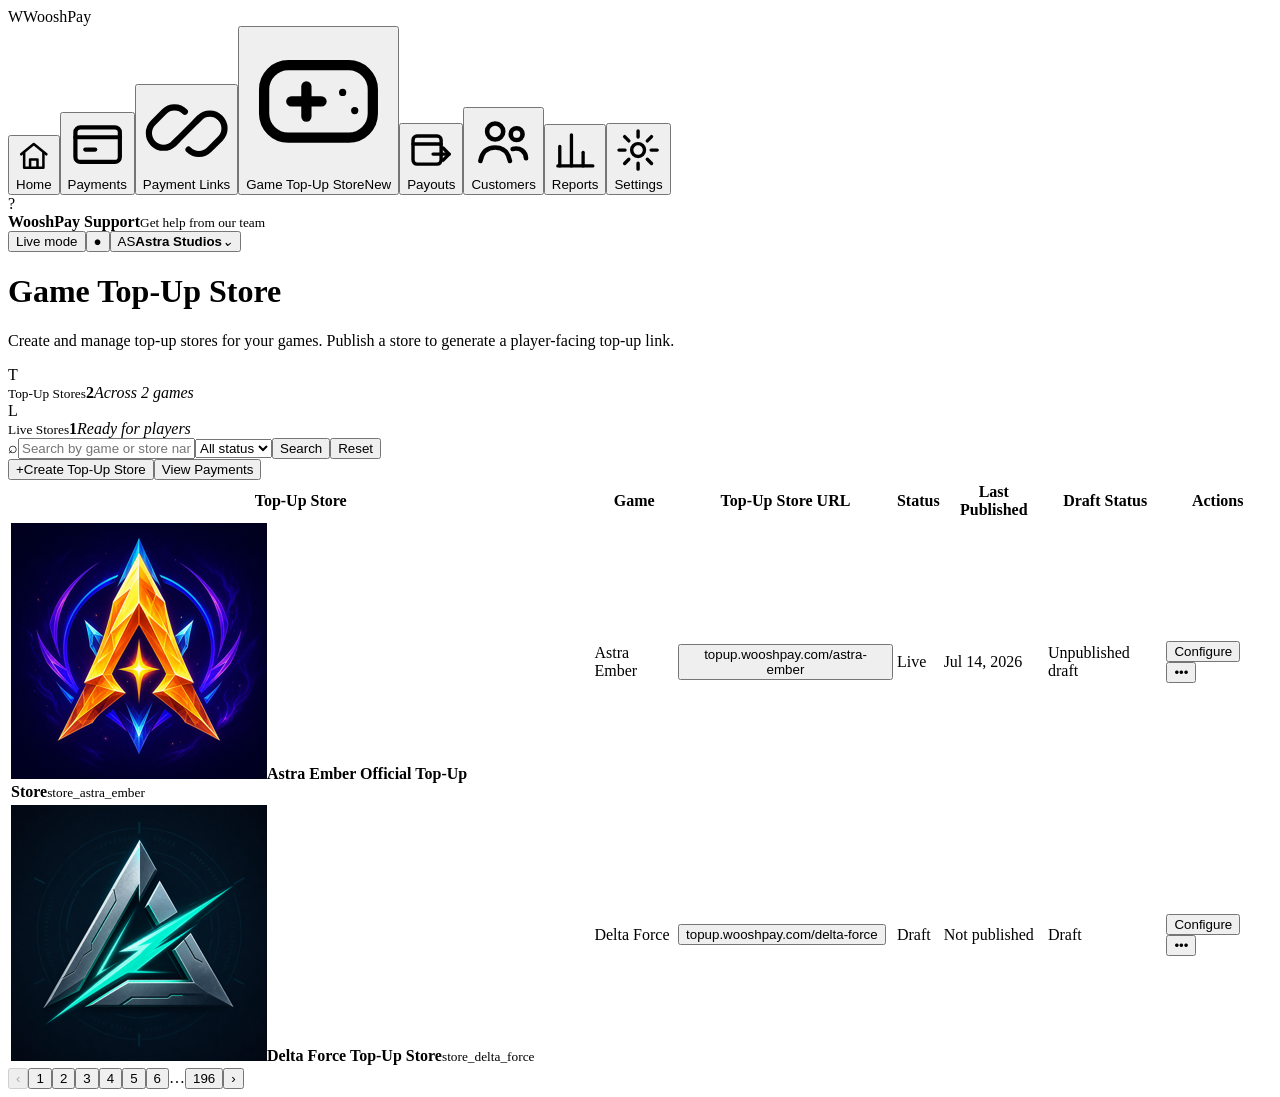
==== index.html @ 59bcbf2e "Publish WooshPay Game Top-Up Store" ====
<!DOCTYPE html><html lang="en"><head><meta charSet="utf-8"/><meta name="viewport" content="width=device-width, initial-scale=1"/><link rel="preload" as="image" href="/astra-ember-logo.png"/><link rel="preload" as="image" href="/delta-force-logo.png"/><link rel="stylesheet" href="/_next/static/css/02666be1a09f652a.css" data-precedence="next"/><link rel="preload" as="script" fetchPriority="low" href="/_next/static/chunks/webpack-6388112b431cc3e0.js"/><script src="/_next/static/chunks/819b6fd6-eb4f6d836a4f5681.js" async=""></script><script src="/_next/static/chunks/770-b9dc3ac9ff14529d.js" async=""></script><script src="/_next/static/chunks/main-app-441f37fd0beee522.js" async=""></script><script src="/_next/static/chunks/59-850a36cf011dee11.js" async=""></script><script src="/_next/static/chunks/app/page-4cfca1ee2fa91390.js" async=""></script><title>WooshPay Game Top-Up Store</title><meta name="description" content="Create and operate an official game top-up store powered by WooshPay."/><meta property="og:title" content="WooshPay Game Top-Up Store"/><meta property="og:description" content="Create and operate an official game top-up store powered by WooshPay."/><meta property="og:image" content="https://nuanguanguan-pixel.github.io/og.png"/><meta property="og:image:width" content="1659"/><meta property="og:image:height" content="948"/><meta property="og:image:alt" content="WooshPay Game Top-Up Store"/><meta property="og:type" content="website"/><meta name="twitter:card" content="summary_large_image"/><meta name="twitter:title" content="WooshPay Game Top-Up Store"/><meta name="twitter:description" content="Create and operate an official game top-up store powered by WooshPay."/><meta name="twitter:image" content="https://nuanguanguan-pixel.github.io/og.png"/><link rel="shortcut icon" href="/favicon.svg"/><link rel="icon" href="/favicon.svg"/><script src="/_next/static/chunks/polyfills-42372ed130431b0a.js" noModule=""></script></head><body><div hidden=""><!--$--><!--/$--></div><div class="dashboard-shell"><aside class="sidebar"><div class="sidebar-brand"><div class="brand "><span class="brand-mark">W</span><span>WooshPay</span></div></div><nav><button class=""><svg class="nav-icon" viewBox="0 0 24 24" aria-hidden="true" fill="none" stroke="currentColor" stroke-width="1.7" stroke-linecap="round" stroke-linejoin="round"><path d="M3.5 11 12 4l8.5 7"></path><path d="M5.5 10v10h13V10"></path><path d="M9.5 20v-5.5h5V20"></path></svg>Home</button><button class=""><svg class="nav-icon" viewBox="0 0 24 24" aria-hidden="true" fill="none" stroke="currentColor" stroke-width="1.7" stroke-linecap="round" stroke-linejoin="round"><rect x="3" y="5" width="18" height="14" rx="2"></rect><path d="M3 9h18"></path><path d="M7 14h4"></path></svg>Payments</button><button class=""><svg class="nav-icon" viewBox="0 0 24 24" aria-hidden="true" fill="none" stroke="currentColor" stroke-width="1.7" stroke-linecap="round" stroke-linejoin="round"><path d="m9.5 14.5-1 1a4 4 0 0 1-5.7-5.7l3-3a4 4 0 0 1 5.7 0"></path><path d="m14.5 9.5 1-1a4 4 0 0 1 5.7 5.7l-3 3a4 4 0 0 1-5.7 0"></path><path d="m8.5 15.5 7-7"></path></svg>Payment Links</button><button class="active"><svg class="nav-icon" viewBox="0 0 24 24" aria-hidden="true" fill="none" stroke="currentColor" stroke-width="1.7" stroke-linecap="round" stroke-linejoin="round"><rect x="3" y="6" width="18" height="12" rx="4"></rect><path d="M7.5 12h5"></path><path d="M10 9.5v5"></path><circle cx="16" cy="10.5" r=".6" fill="currentColor" stroke="none"></circle><circle cx="18" cy="13.5" r=".6" fill="currentColor" stroke="none"></circle></svg>Game Top-Up Store<span class="new-pill">New</span></button><button class=""><svg class="nav-icon" viewBox="0 0 24 24" aria-hidden="true" fill="none" stroke="currentColor" stroke-width="1.7" stroke-linecap="round" stroke-linejoin="round"><rect x="3" y="5" width="14" height="14" rx="2"></rect><path d="M3 9h14"></path><path d="M13 14h8"></path><path d="m18 11 3 3-3 3"></path></svg>Payouts</button><button class=""><svg class="nav-icon" viewBox="0 0 24 24" aria-hidden="true" fill="none" stroke="currentColor" stroke-width="1.7" stroke-linecap="round" stroke-linejoin="round"><circle cx="9" cy="8" r="3"></circle><path d="M3.5 19c.6-3.2 2.4-5 5.5-5s4.9 1.8 5.5 5"></path><circle cx="17" cy="9" r="2.2"></circle><path d="M15.5 14.5c2.9-.6 4.8.9 5 3.5"></path></svg>Customers</button><button class=""><svg class="nav-icon" viewBox="0 0 24 24" aria-hidden="true" fill="none" stroke="currentColor" stroke-width="1.7" stroke-linecap="round" stroke-linejoin="round"><path d="M4 20V10"></path><path d="M10 20V4"></path><path d="M16 20v-7"></path><path d="M3 20h18"></path></svg>Reports</button><button class=""><svg class="nav-icon" viewBox="0 0 24 24" aria-hidden="true" fill="none" stroke="currentColor" stroke-width="1.7" stroke-linecap="round" stroke-linejoin="round"><circle cx="12" cy="12" r="3.2"></circle><path d="M12 2.5v3M12 18.5v3M2.5 12h3M18.5 12h3M5.3 5.3l2.1 2.1M16.6 16.6l2.1 2.1M18.7 5.3l-2.1 2.1M7.4 16.6l-2.1 2.1"></path></svg>Settings</button></nav><div class="sidebar-bottom"><div class="support-card"><span>?</span><div><b>WooshPay Support</b><small>Get help from our team</small></div></div></div></aside><main class="dashboard-main"><header class="topbar"><button class="mode"><i></i>Live mode</button><button class="icon-button" aria-label="Notifications">●</button><button class="profile-button"><span>AS</span><b>Astra Studios</b><i>⌄</i></button></header><div class="dashboard-content dashboard-home-content"><div class="page-title-row"><div><h1>Game Top-Up Store</h1><p>Create and manage top-up stores for your games. Publish a store to generate a player-facing top-up link.</p></div></div><section class="stats-grid home-stats"><div class="stat-card"><span class="stat-icon purple">T</span><div><small>Top-Up Stores</small><strong>2</strong><em>Across 2 games</em></div></div><div class="stat-card"><span class="stat-icon green">L</span><div><small>Live Stores</small><strong>1</strong><em>Ready for players</em></div></div></section><section class="panel stores-panel"><div class="home-store-tools"><form class="filters"><label class="search-box"><span>⌕</span><input placeholder="Search by game or store name" aria-label="Search stores" value=""/></label><select aria-label="Filter by store status"><option value="All" selected="">All status</option><option>Draft</option><option>Live</option></select><button type="submit" class="button button-secondary ">Search</button><button type="button" class="button button-secondary ">Reset</button></form><div class="home-store-actions"><button type="button" class="button button-primary "><span class="plus">+</span>Create Top-Up Store</button><button type="button" class="button button-secondary ">View Payments</button></div></div><div class="table-wrap "><table class="stores-table"><colgroup><col class="store-column"/><col class="game-column"/><col class="url-column"/><col class="status-column"/><col class="published-column"/><col class="draft-column"/><col class="actions-column"/></colgroup><thead><tr><th>Top-Up Store</th><th>Game</th><th>Top-Up Store URL</th><th>Status</th><th>Last Published</th><th>Draft Status</th><th>Actions</th></tr></thead><tbody><tr><td><div class="store-cell"><img class="game-avatar" src="/astra-ember-logo.png" alt="Astra Ember logo"/><span><strong>Astra Ember Official Top-Up Store</strong><small>store_astra_ember</small></span></div></td><td>Astra Ember</td><td><button class="text-link">topup.wooshpay.com/astra-ember</button></td><td><span class="status status-green"><i></i>Live</span></td><td>Jul 14, 2026</td><td><span class="status status-amber"><i></i>Unpublished draft</span></td><td><div class="row-actions compact-actions"><button>Configure</button><span class="copy-action store-action-wrap"><button class="store-overflow-trigger" aria-label="More actions for Astra Ember Official Top-Up Store" aria-expanded="false">•••</button></span></div></td></tr><tr><td><div class="store-cell"><img class="game-avatar" src="/delta-force-logo.png" alt="Delta Force logo"/><span><strong>Delta Force Top-Up Store</strong><small>store_delta_force</small></span></div></td><td>Delta Force</td><td><button class="text-link">topup.wooshpay.com/delta-force</button></td><td><span class="status status-amber"><i></i>Draft</span></td><td>Not published</td><td><span class="status status-amber"><i></i>Draft</span></td><td><div class="row-actions compact-actions"><button>Configure</button><span class="copy-action store-action-wrap"><button class="store-overflow-trigger" aria-label="More actions for Delta Force Top-Up Store" aria-expanded="false">•••</button></span></div></td></tr></tbody></table></div><nav class="store-pagination" aria-label="Store pages"><button aria-label="Previous page" disabled="">‹</button><button class="active" aria-current="page">1</button><button class="">2</button><button class="">3</button><button class="">4</button><button class="">5</button><button class="">6</button><span>…</span><button class="">196</button><button aria-label="Next page">›</button></nav></section></div></main></div><!--$--><!--/$--><script src="/_next/static/chunks/webpack-6388112b431cc3e0.js" id="_R_" async=""></script><script>(self.__next_f=self.__next_f||[]).push([0])</script><script>self.__next_f.push([1,"1:\"$Sreact.fragment\"\n2:I[4441,[],\"\"]\n3:I[4461,[],\"\"]\n4:I[1440,[],\"ClientPageRoot\"]\n5:I[1059,[\"59\",\"static/chunks/59-850a36cf011dee11.js\",\"974\",\"static/chunks/app/page-4cfca1ee2fa91390.js\"],\"default\"]\n8:I[2748,[],\"OutletBoundary\"]\n9:\"$Sreact.suspense\"\nb:I[2748,[],\"ViewportBoundary\"]\nd:I[2748,[],\"MetadataBoundary\"]\nf:I[4043,[],\"default\",1]\n:HL[\"/_next/static/css/02666be1a09f652a.css\",\"style\"]\n"])</script><script>self.__next_f.push([1,"0:{\"P\":null,\"c\":[\"\",\"\"],\"q\":\"\",\"i\":false,\"f\":[[[\"\",{\"children\":[\"__PAGE__\",{}]},\"$undefined\",\"$undefined\",16],[[\"$\",\"$1\",\"c\",{\"children\":[[[\"$\",\"link\",\"0\",{\"rel\":\"stylesheet\",\"href\":\"/_next/static/css/02666be1a09f652a.css\",\"precedence\":\"next\",\"crossOrigin\":\"$undefined\",\"nonce\":\"$undefined\"}]],[\"$\",\"html\",null,{\"lang\":\"en\",\"children\":[\"$\",\"body\",null,{\"children\":[\"$\",\"$L2\",null,{\"parallelRouterKey\":\"children\",\"error\":\"$undefined\",\"errorStyles\":\"$undefined\",\"errorScripts\":\"$undefined\",\"template\":[\"$\",\"$L3\",null,{}],\"templateStyles\":\"$undefined\",\"templateScripts\":\"$undefined\",\"notFound\":[[[\"$\",\"title\",null,{\"children\":\"404: This page could not be found.\"}],[\"$\",\"div\",null,{\"style\":{\"fontFamily\":\"system-ui,\\\"Segoe UI\\\",Roboto,Helvetica,Arial,sans-serif,\\\"Apple Color Emoji\\\",\\\"Segoe UI Emoji\\\"\",\"height\":\"100vh\",\"textAlign\":\"center\",\"display\":\"flex\",\"flexDirection\":\"column\",\"alignItems\":\"center\",\"justifyContent\":\"center\"},\"children\":[\"$\",\"div\",null,{\"children\":[[\"$\",\"style\",null,{\"dangerouslySetInnerHTML\":{\"__html\":\"body{color:#000;background:#fff;margin:0}.next-error-h1{border-right:1px solid rgba(0,0,0,.3)}@media (prefers-color-scheme:dark){body{color:#fff;background:#000}.next-error-h1{border-right:1px solid rgba(255,255,255,.3)}}\"}}],[\"$\",\"h1\",null,{\"className\":\"next-error-h1\",\"style\":{\"display\":\"inline-block\",\"margin\":\"0 20px 0 0\",\"padding\":\"0 23px 0 0\",\"fontSize\":24,\"fontWeight\":500,\"verticalAlign\":\"top\",\"lineHeight\":\"49px\"},\"children\":404}],[\"$\",\"div\",null,{\"style\":{\"display\":\"inline-block\"},\"children\":[\"$\",\"h2\",null,{\"style\":{\"fontSize\":14,\"fontWeight\":400,\"lineHeight\":\"49px\",\"margin\":0},\"children\":\"This page could not be found.\"}]}]]}]}]],[]],\"forbidden\":\"$undefined\",\"unauthorized\":\"$undefined\"}]}]}]]}],{\"children\":[[\"$\",\"$1\",\"c\",{\"children\":[[\"$\",\"$L4\",null,{\"Component\":\"$5\",\"serverProvidedParams\":{\"searchParams\":{},\"params\":{},\"promises\":[\"$@6\",\"$@7\"]}}],null,[\"$\",\"$L8\",null,{\"children\":[\"$\",\"$9\",null,{\"name\":\"Next.MetadataOutlet\",\"children\":\"$@a\"}]}]]}],{},null,false,null]},null,false,null],[\"$\",\"$1\",\"h\",{\"children\":[null,[\"$\",\"$Lb\",null,{\"children\":\"$Lc\"}],[\"$\",\"div\",null,{\"hidden\":true,\"children\":[\"$\",\"$Ld\",null,{\"children\":[\"$\",\"$9\",null,{\"name\":\"Next.Metadata\",\"children\":\"$Le\"}]}]}],null]}],false]],\"m\":\"$undefined\",\"G\":[\"$f\",[]],\"S\":true,\"h\":null,\"s\":\"$undefined\",\"l\":\"$undefined\",\"p\":\"$undefined\",\"d\":\"$undefined\",\"b\":\"C9AiEfohyz6FGdsU6ijct\"}\n"])</script><script>self.__next_f.push([1,"6:{}\n7:\"$0:f:0:1:1:children:0:props:children:0:props:serverProvidedParams:params\"\n"])</script><script>self.__next_f.push([1,"c:[[\"$\",\"meta\",\"0\",{\"charSet\":\"utf-8\"}],[\"$\",\"meta\",\"1\",{\"name\":\"viewport\",\"content\":\"width=device-width, initial-scale=1\"}]]\n"])</script><script>self.__next_f.push([1,"10:I[8157,[],\"IconMark\"]\na:null\ne:[[\"$\",\"title\",\"0\",{\"children\":\"WooshPay Game Top-Up Store\"}],[\"$\",\"meta\",\"1\",{\"name\":\"description\",\"content\":\"Create and operate an official game top-up store powered by WooshPay.\"}],[\"$\",\"meta\",\"2\",{\"property\":\"og:title\",\"content\":\"WooshPay Game Top-Up Store\"}],[\"$\",\"meta\",\"3\",{\"property\":\"og:description\",\"content\":\"Create and operate an official game top-up store powered by WooshPay.\"}],[\"$\",\"meta\",\"4\",{\"property\":\"og:image\",\"content\":\"https://nuanguanguan-pixel.github.io/og.png\"}],[\"$\",\"meta\",\"5\",{\"property\":\"og:image:width\",\"content\":\"1659\"}],[\"$\",\"meta\",\"6\",{\"property\":\"og:image:height\",\"content\":\"948\"}],[\"$\",\"meta\",\"7\",{\"property\":\"og:image:alt\",\"content\":\"WooshPay Game Top-Up Store\"}],[\"$\",\"meta\",\"8\",{\"property\":\"og:type\",\"content\":\"website\"}],[\"$\",\"meta\",\"9\",{\"name\":\"twitter:card\",\"content\":\"summary_large_image\"}],[\"$\",\"meta\",\"10\",{\"name\":\"twitter:title\",\"content\":\"WooshPay Game Top-Up Store\"}],[\"$\",\"meta\",\"11\",{\"name\":\"twitter:description\",\"content\":\"Create and operate an official game top-up store powered by WooshPay.\"}],[\"$\",\"meta\",\"12\",{\"name\":\"twitter:image\",\"content\":\"https://nuanguanguan-pixel.github.io/og.png\"}],[\"$\",\"link\",\"13\",{\"rel\":\"shortcut icon\",\"href\":\"/favicon.svg\"}],[\"$\",\"link\",\"14\",{\"rel\":\"icon\",\"href\":\"/favicon.svg\"}],[\"$\",\"$L10\",\"15\",{}]]\n"])</script></body></html>
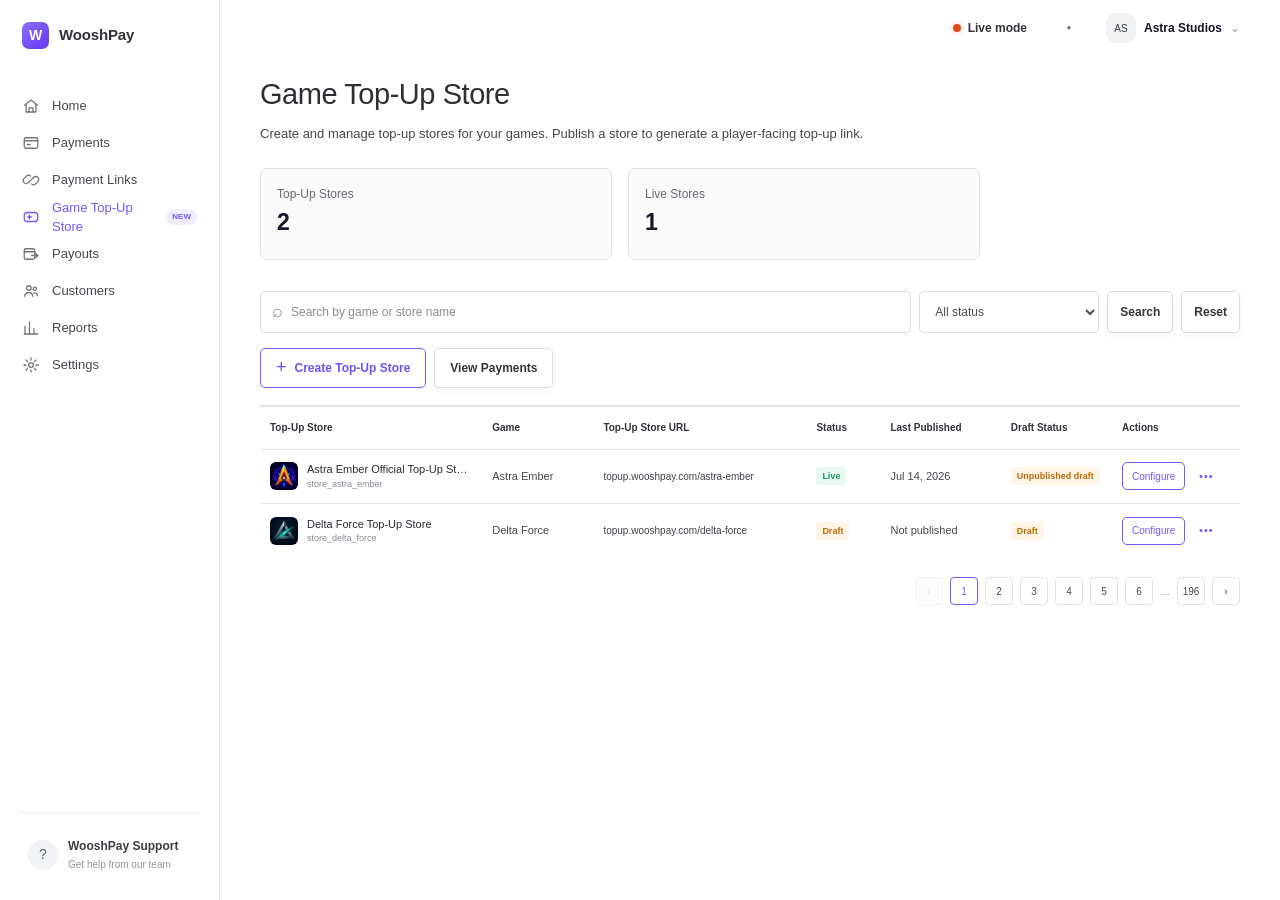
==== commit d23e1d6c: "Serve static assets from public root" ====
--- a/index.html
+++ b/index.html
@@ -1 +1 @@
-<!DOCTYPE html><html lang="en"><head><meta charSet="utf-8"/><meta name="viewport" content="width=device-width, initial-scale=1"/><link rel="preload" as="image" href="/astra-ember-logo.png"/><link rel="preload" as="image" href="/delta-force-logo.png"/><link rel="stylesheet" href="/_next/static/css/02666be1a09f652a.css" data-precedence="next"/><link rel="preload" as="script" fetchPriority="low" href="/_next/static/chunks/webpack-6388112b431cc3e0.js"/><script src="/_next/static/chunks/819b6fd6-eb4f6d836a4f5681.js" async=""></script><script src="/_next/static/chunks/770-b9dc3ac9ff14529d.js" async=""></script><script src="/_next/static/chunks/main-app-441f37fd0beee522.js" async=""></script><script src="/_next/static/chunks/59-850a36cf011dee11.js" async=""></script><script src="/_next/static/chunks/app/page-4cfca1ee2fa91390.js" async=""></script><title>WooshPay Game Top-Up Store</title><meta name="description" content="Create and operate an official game top-up store powered by WooshPay."/><meta property="og:title" content="WooshPay Game Top-Up Store"/><meta property="og:description" content="Create and operate an official game top-up store powered by WooshPay."/><meta property="og:image" content="https://nuanguanguan-pixel.github.io/og.png"/><meta property="og:image:width" content="1659"/><meta property="og:image:height" content="948"/><meta property="og:image:alt" content="WooshPay Game Top-Up Store"/><meta property="og:type" content="website"/><meta name="twitter:card" content="summary_large_image"/><meta name="twitter:title" content="WooshPay Game Top-Up Store"/><meta name="twitter:description" content="Create and operate an official game top-up store powered by WooshPay."/><meta name="twitter:image" content="https://nuanguanguan-pixel.github.io/og.png"/><link rel="shortcut icon" href="/favicon.svg"/><link rel="icon" href="/favicon.svg"/><script src="/_next/static/chunks/polyfills-42372ed130431b0a.js" noModule=""></script></head><body><div hidden=""><!--$--><!--/$--></div><div class="dashboard-shell"><aside class="sidebar"><div class="sidebar-brand"><div class="brand "><span class="brand-mark">W</span><span>WooshPay</span></div></div><nav><button class=""><svg class="nav-icon" viewBox="0 0 24 24" aria-hidden="true" fill="none" stroke="currentColor" stroke-width="1.7" stroke-linecap="round" stroke-linejoin="round"><path d="M3.5 11 12 4l8.5 7"></path><path d="M5.5 10v10h13V10"></path><path d="M9.5 20v-5.5h5V20"></path></svg>Home</button><button class=""><svg class="nav-icon" viewBox="0 0 24 24" aria-hidden="true" fill="none" stroke="currentColor" stroke-width="1.7" stroke-linecap="round" stroke-linejoin="round"><rect x="3" y="5" width="18" height="14" rx="2"></rect><path d="M3 9h18"></path><path d="M7 14h4"></path></svg>Payments</button><button class=""><svg class="nav-icon" viewBox="0 0 24 24" aria-hidden="true" fill="none" stroke="currentColor" stroke-width="1.7" stroke-linecap="round" stroke-linejoin="round"><path d="m9.5 14.5-1 1a4 4 0 0 1-5.7-5.7l3-3a4 4 0 0 1 5.7 0"></path><path d="m14.5 9.5 1-1a4 4 0 0 1 5.7 5.7l-3 3a4 4 0 0 1-5.7 0"></path><path d="m8.5 15.5 7-7"></path></svg>Payment Links</button><button class="active"><svg class="nav-icon" viewBox="0 0 24 24" aria-hidden="true" fill="none" stroke="currentColor" stroke-width="1.7" stroke-linecap="round" stroke-linejoin="round"><rect x="3" y="6" width="18" height="12" rx="4"></rect><path d="M7.5 12h5"></path><path d="M10 9.5v5"></path><circle cx="16" cy="10.5" r=".6" fill="currentColor" stroke="none"></circle><circle cx="18" cy="13.5" r=".6" fill="currentColor" stroke="none"></circle></svg>Game Top-Up Store<span class="new-pill">New</span></button><button class=""><svg class="nav-icon" viewBox="0 0 24 24" aria-hidden="true" fill="none" stroke="currentColor" stroke-width="1.7" stroke-linecap="round" stroke-linejoin="round"><rect x="3" y="5" width="14" height="14" rx="2"></rect><path d="M3 9h14"></path><path d="M13 14h8"></path><path d="m18 11 3 3-3 3"></path></svg>Payouts</button><button class=""><svg class="nav-icon" viewBox="0 0 24 24" aria-hidden="true" fill="none" stroke="currentColor" stroke-width="1.7" stroke-linecap="round" stroke-linejoin="round"><circle cx="9" cy="8" r="3"></circle><path d="M3.5 19c.6-3.2 2.4-5 5.5-5s4.9 1.8 5.5 5"></path><circle cx="17" cy="9" r="2.2"></circle><path d="M15.5 14.5c2.9-.6 4.8.9 5 3.5"></path></svg>Customers</button><button class=""><svg class="nav-icon" viewBox="0 0 24 24" aria-hidden="true" fill="none" stroke="currentColor" stroke-width="1.7" stroke-linecap="round" stroke-linejoin="round"><path d="M4 20V10"></path><path d="M10 20V4"></path><path d="M16 20v-7"></path><path d="M3 20h18"></path></svg>Reports</button><button class=""><svg class="nav-icon" viewBox="0 0 24 24" aria-hidden="true" fill="none" stroke="currentColor" stroke-width="1.7" stroke-linecap="round" stroke-linejoin="round"><circle cx="12" cy="12" r="3.2"></circle><path d="M12 2.5v3M12 18.5v3M2.5 12h3M18.5 12h3M5.3 5.3l2.1 2.1M16.6 16.6l2.1 2.1M18.7 5.3l-2.1 2.1M7.4 16.6l-2.1 2.1"></path></svg>Settings</button></nav><div class="sidebar-bottom"><div class="support-card"><span>?</span><div><b>WooshPay Support</b><small>Get help from our team</small></div></div></div></aside><main class="dashboard-main"><header class="topbar"><button class="mode"><i></i>Live mode</button><button class="icon-button" aria-label="Notifications">●</button><button class="profile-button"><span>AS</span><b>Astra Studios</b><i>⌄</i></button></header><div class="dashboard-content dashboard-home-content"><div class="page-title-row"><div><h1>Game Top-Up Store</h1><p>Create and manage top-up stores for your games. Publish a store to generate a player-facing top-up link.</p></div></div><section class="stats-grid home-stats"><div class="stat-card"><span class="stat-icon purple">T</span><div><small>Top-Up Stores</small><strong>2</strong><em>Across 2 games</em></div></div><div class="stat-card"><span class="stat-icon green">L</span><div><small>Live Stores</small><strong>1</strong><em>Ready for players</em></div></div></section><section class="panel stores-panel"><div class="home-store-tools"><form class="filters"><label class="search-box"><span>⌕</span><input placeholder="Search by game or store name" aria-label="Search stores" value=""/></label><select aria-label="Filter by store status"><option value="All" selected="">All status</option><option>Draft</option><option>Live</option></select><button type="submit" class="button button-secondary ">Search</button><button type="button" class="button button-secondary ">Reset</button></form><div class="home-store-actions"><button type="button" class="button button-primary "><span class="plus">+</span>Create Top-Up Store</button><button type="button" class="button button-secondary ">View Payments</button></div></div><div class="table-wrap "><table class="stores-table"><colgroup><col class="store-column"/><col class="game-column"/><col class="url-column"/><col class="status-column"/><col class="published-column"/><col class="draft-column"/><col class="actions-column"/></colgroup><thead><tr><th>Top-Up Store</th><th>Game</th><th>Top-Up Store URL</th><th>Status</th><th>Last Published</th><th>Draft Status</th><th>Actions</th></tr></thead><tbody><tr><td><div class="store-cell"><img class="game-avatar" src="/astra-ember-logo.png" alt="Astra Ember logo"/><span><strong>Astra Ember Official Top-Up Store</strong><small>store_astra_ember</small></span></div></td><td>Astra Ember</td><td><button class="text-link">topup.wooshpay.com/astra-ember</button></td><td><span class="status status-green"><i></i>Live</span></td><td>Jul 14, 2026</td><td><span class="status status-amber"><i></i>Unpublished draft</span></td><td><div class="row-actions compact-actions"><button>Configure</button><span class="copy-action store-action-wrap"><button class="store-overflow-trigger" aria-label="More actions for Astra Ember Official Top-Up Store" aria-expanded="false">•••</button></span></div></td></tr><tr><td><div class="store-cell"><img class="game-avatar" src="/delta-force-logo.png" alt="Delta Force logo"/><span><strong>Delta Force Top-Up Store</strong><small>store_delta_force</small></span></div></td><td>Delta Force</td><td><button class="text-link">topup.wooshpay.com/delta-force</button></td><td><span class="status status-amber"><i></i>Draft</span></td><td>Not published</td><td><span class="status status-amber"><i></i>Draft</span></td><td><div class="row-actions compact-actions"><button>Configure</button><span class="copy-action store-action-wrap"><button class="store-overflow-trigger" aria-label="More actions for Delta Force Top-Up Store" aria-expanded="false">•••</button></span></div></td></tr></tbody></table></div><nav class="store-pagination" aria-label="Store pages"><button aria-label="Previous page" disabled="">‹</button><button class="active" aria-current="page">1</button><button class="">2</button><button class="">3</button><button class="">4</button><button class="">5</button><button class="">6</button><span>…</span><button class="">196</button><button aria-label="Next page">›</button></nav></section></div></main></div><!--$--><!--/$--><script src="/_next/static/chunks/webpack-6388112b431cc3e0.js" id="_R_" async=""></script><script>(self.__next_f=self.__next_f||[]).push([0])</script><script>self.__next_f.push([1,"1:\"$Sreact.fragment\"\n2:I[4441,[],\"\"]\n3:I[4461,[],\"\"]\n4:I[1440,[],\"ClientPageRoot\"]\n5:I[1059,[\"59\",\"static/chunks/59-850a36cf011dee11.js\",\"974\",\"static/chunks/app/page-4cfca1ee2fa91390.js\"],\"default\"]\n8:I[2748,[],\"OutletBoundary\"]\n9:\"$Sreact.suspense\"\nb:I[2748,[],\"ViewportBoundary\"]\nd:I[2748,[],\"MetadataBoundary\"]\nf:I[4043,[],\"default\",1]\n:HL[\"/_next/static/css/02666be1a09f652a.css\",\"style\"]\n"])</script><script>self.__next_f.push([1,"0:{\"P\":null,\"c\":[\"\",\"\"],\"q\":\"\",\"i\":false,\"f\":[[[\"\",{\"children\":[\"__PAGE__\",{}]},\"$undefined\",\"$undefined\",16],[[\"$\",\"$1\",\"c\",{\"children\":[[[\"$\",\"link\",\"0\",{\"rel\":\"stylesheet\",\"href\":\"/_next/static/css/02666be1a09f652a.css\",\"precedence\":\"next\",\"crossOrigin\":\"$undefined\",\"nonce\":\"$undefined\"}]],[\"$\",\"html\",null,{\"lang\":\"en\",\"children\":[\"$\",\"body\",null,{\"children\":[\"$\",\"$L2\",null,{\"parallelRouterKey\":\"children\",\"error\":\"$undefined\",\"errorStyles\":\"$undefined\",\"errorScripts\":\"$undefined\",\"template\":[\"$\",\"$L3\",null,{}],\"templateStyles\":\"$undefined\",\"templateScripts\":\"$undefined\",\"notFound\":[[[\"$\",\"title\",null,{\"children\":\"404: This page could not be found.\"}],[\"$\",\"div\",null,{\"style\":{\"fontFamily\":\"system-ui,\\\"Segoe UI\\\",Roboto,Helvetica,Arial,sans-serif,\\\"Apple Color Emoji\\\",\\\"Segoe UI Emoji\\\"\",\"height\":\"100vh\",\"textAlign\":\"center\",\"display\":\"flex\",\"flexDirection\":\"column\",\"alignItems\":\"center\",\"justifyContent\":\"center\"},\"children\":[\"$\",\"div\",null,{\"children\":[[\"$\",\"style\",null,{\"dangerouslySetInnerHTML\":{\"__html\":\"body{color:#000;background:#fff;margin:0}.next-error-h1{border-right:1px solid rgba(0,0,0,.3)}@media (prefers-color-scheme:dark){body{color:#fff;background:#000}.next-error-h1{border-right:1px solid rgba(255,255,255,.3)}}\"}}],[\"$\",\"h1\",null,{\"className\":\"next-error-h1\",\"style\":{\"display\":\"inline-block\",\"margin\":\"0 20px 0 0\",\"padding\":\"0 23px 0 0\",\"fontSize\":24,\"fontWeight\":500,\"verticalAlign\":\"top\",\"lineHeight\":\"49px\"},\"children\":404}],[\"$\",\"div\",null,{\"style\":{\"display\":\"inline-block\"},\"children\":[\"$\",\"h2\",null,{\"style\":{\"fontSize\":14,\"fontWeight\":400,\"lineHeight\":\"49px\",\"margin\":0},\"children\":\"This page could not be found.\"}]}]]}]}]],[]],\"forbidden\":\"$undefined\",\"unauthorized\":\"$undefined\"}]}]}]]}],{\"children\":[[\"$\",\"$1\",\"c\",{\"children\":[[\"$\",\"$L4\",null,{\"Component\":\"$5\",\"serverProvidedParams\":{\"searchParams\":{},\"params\":{},\"promises\":[\"$@6\",\"$@7\"]}}],null,[\"$\",\"$L8\",null,{\"children\":[\"$\",\"$9\",null,{\"name\":\"Next.MetadataOutlet\",\"children\":\"$@a\"}]}]]}],{},null,false,null]},null,false,null],[\"$\",\"$1\",\"h\",{\"children\":[null,[\"$\",\"$Lb\",null,{\"children\":\"$Lc\"}],[\"$\",\"div\",null,{\"hidden\":true,\"children\":[\"$\",\"$Ld\",null,{\"children\":[\"$\",\"$9\",null,{\"name\":\"Next.Metadata\",\"children\":\"$Le\"}]}]}],null]}],false]],\"m\":\"$undefined\",\"G\":[\"$f\",[]],\"S\":true,\"h\":null,\"s\":\"$undefined\",\"l\":\"$undefined\",\"p\":\"$undefined\",\"d\":\"$undefined\",\"b\":\"C9AiEfohyz6FGdsU6ijct\"}\n"])</script><script>self.__next_f.push([1,"6:{}\n7:\"$0:f:0:1:1:children:0:props:children:0:props:serverProvidedParams:params\"\n"])</script><script>self.__next_f.push([1,"c:[[\"$\",\"meta\",\"0\",{\"charSet\":\"utf-8\"}],[\"$\",\"meta\",\"1\",{\"name\":\"viewport\",\"content\":\"width=device-width, initial-scale=1\"}]]\n"])</script><script>self.__next_f.push([1,"10:I[8157,[],\"IconMark\"]\na:null\ne:[[\"$\",\"title\",\"0\",{\"children\":\"WooshPay Game Top-Up Store\"}],[\"$\",\"meta\",\"1\",{\"name\":\"description\",\"content\":\"Create and operate an official game top-up store powered by WooshPay.\"}],[\"$\",\"meta\",\"2\",{\"property\":\"og:title\",\"content\":\"WooshPay Game Top-Up Store\"}],[\"$\",\"meta\",\"3\",{\"property\":\"og:description\",\"content\":\"Create and operate an official game top-up store powered by WooshPay.\"}],[\"$\",\"meta\",\"4\",{\"property\":\"og:image\",\"content\":\"https://nuanguanguan-pixel.github.io/og.png\"}],[\"$\",\"meta\",\"5\",{\"property\":\"og:image:width\",\"content\":\"1659\"}],[\"$\",\"meta\",\"6\",{\"property\":\"og:image:height\",\"content\":\"948\"}],[\"$\",\"meta\",\"7\",{\"property\":\"og:image:alt\",\"content\":\"WooshPay Game Top-Up Store\"}],[\"$\",\"meta\",\"8\",{\"property\":\"og:type\",\"content\":\"website\"}],[\"$\",\"meta\",\"9\",{\"name\":\"twitter:card\",\"content\":\"summary_large_image\"}],[\"$\",\"meta\",\"10\",{\"name\":\"twitter:title\",\"content\":\"WooshPay Game Top-Up Store\"}],[\"$\",\"meta\",\"11\",{\"name\":\"twitter:description\",\"content\":\"Create and operate an official game top-up store powered by WooshPay.\"}],[\"$\",\"meta\",\"12\",{\"name\":\"twitter:image\",\"content\":\"https://nuanguanguan-pixel.github.io/og.png\"}],[\"$\",\"link\",\"13\",{\"rel\":\"shortcut icon\",\"href\":\"/favicon.svg\"}],[\"$\",\"link\",\"14\",{\"rel\":\"icon\",\"href\":\"/favicon.svg\"}],[\"$\",\"$L10\",\"15\",{}]]\n"])</script></body></html>+<!DOCTYPE html><html lang="en"><head><meta charSet="utf-8"/><meta name="viewport" content="width=device-width, initial-scale=1"/><link rel="preload" as="image" href="/astra-ember-logo.png"/><link rel="preload" as="image" href="/delta-force-logo.png"/><link rel="stylesheet" href="/02666be1a09f652a.css" data-precedence="next"/><link rel="preload" as="script" fetchPriority="low" href="webpack-6388112b431cc3e0.js"/><script src="819b6fd6-eb4f6d836a4f5681.js" async=""></script><script src="770-b9dc3ac9ff14529d.js" async=""></script><script src="main-app-441f37fd0beee522.js" async=""></script><script src="59-850a36cf011dee11.js" async=""></script><script src="page-4cfca1ee2fa91390.js" async=""></script><title>WooshPay Game Top-Up Store</title><meta name="description" content="Create and operate an official game top-up store powered by WooshPay."/><meta property="og:title" content="WooshPay Game Top-Up Store"/><meta property="og:description" content="Create and operate an official game top-up store powered by WooshPay."/><meta property="og:image" content="https://nuanguanguan-pixel.github.io/og.png"/><meta property="og:image:width" content="1659"/><meta property="og:image:height" content="948"/><meta property="og:image:alt" content="WooshPay Game Top-Up Store"/><meta property="og:type" content="website"/><meta name="twitter:card" content="summary_large_image"/><meta name="twitter:title" content="WooshPay Game Top-Up Store"/><meta name="twitter:description" content="Create and operate an official game top-up store powered by WooshPay."/><meta name="twitter:image" content="https://nuanguanguan-pixel.github.io/og.png"/><link rel="shortcut icon" href="/favicon.svg"/><link rel="icon" href="/favicon.svg"/><script src="polyfills-42372ed130431b0a.js" noModule=""></script></head><body><div hidden=""><!--$--><!--/$--></div><div class="dashboard-shell"><aside class="sidebar"><div class="sidebar-brand"><div class="brand "><span class="brand-mark">W</span><span>WooshPay</span></div></div><nav><button class=""><svg class="nav-icon" viewBox="0 0 24 24" aria-hidden="true" fill="none" stroke="currentColor" stroke-width="1.7" stroke-linecap="round" stroke-linejoin="round"><path d="M3.5 11 12 4l8.5 7"></path><path d="M5.5 10v10h13V10"></path><path d="M9.5 20v-5.5h5V20"></path></svg>Home</button><button class=""><svg class="nav-icon" viewBox="0 0 24 24" aria-hidden="true" fill="none" stroke="currentColor" stroke-width="1.7" stroke-linecap="round" stroke-linejoin="round"><rect x="3" y="5" width="18" height="14" rx="2"></rect><path d="M3 9h18"></path><path d="M7 14h4"></path></svg>Payments</button><button class=""><svg class="nav-icon" viewBox="0 0 24 24" aria-hidden="true" fill="none" stroke="currentColor" stroke-width="1.7" stroke-linecap="round" stroke-linejoin="round"><path d="m9.5 14.5-1 1a4 4 0 0 1-5.7-5.7l3-3a4 4 0 0 1 5.7 0"></path><path d="m14.5 9.5 1-1a4 4 0 0 1 5.7 5.7l-3 3a4 4 0 0 1-5.7 0"></path><path d="m8.5 15.5 7-7"></path></svg>Payment Links</button><button class="active"><svg class="nav-icon" viewBox="0 0 24 24" aria-hidden="true" fill="none" stroke="currentColor" stroke-width="1.7" stroke-linecap="round" stroke-linejoin="round"><rect x="3" y="6" width="18" height="12" rx="4"></rect><path d="M7.5 12h5"></path><path d="M10 9.5v5"></path><circle cx="16" cy="10.5" r=".6" fill="currentColor" stroke="none"></circle><circle cx="18" cy="13.5" r=".6" fill="currentColor" stroke="none"></circle></svg>Game Top-Up Store<span class="new-pill">New</span></button><button class=""><svg class="nav-icon" viewBox="0 0 24 24" aria-hidden="true" fill="none" stroke="currentColor" stroke-width="1.7" stroke-linecap="round" stroke-linejoin="round"><rect x="3" y="5" width="14" height="14" rx="2"></rect><path d="M3 9h14"></path><path d="M13 14h8"></path><path d="m18 11 3 3-3 3"></path></svg>Payouts</button><button class=""><svg class="nav-icon" viewBox="0 0 24 24" aria-hidden="true" fill="none" stroke="currentColor" stroke-width="1.7" stroke-linecap="round" stroke-linejoin="round"><circle cx="9" cy="8" r="3"></circle><path d="M3.5 19c.6-3.2 2.4-5 5.5-5s4.9 1.8 5.5 5"></path><circle cx="17" cy="9" r="2.2"></circle><path d="M15.5 14.5c2.9-.6 4.8.9 5 3.5"></path></svg>Customers</button><button class=""><svg class="nav-icon" viewBox="0 0 24 24" aria-hidden="true" fill="none" stroke="currentColor" stroke-width="1.7" stroke-linecap="round" stroke-linejoin="round"><path d="M4 20V10"></path><path d="M10 20V4"></path><path d="M16 20v-7"></path><path d="M3 20h18"></path></svg>Reports</button><button class=""><svg class="nav-icon" viewBox="0 0 24 24" aria-hidden="true" fill="none" stroke="currentColor" stroke-width="1.7" stroke-linecap="round" stroke-linejoin="round"><circle cx="12" cy="12" r="3.2"></circle><path d="M12 2.5v3M12 18.5v3M2.5 12h3M18.5 12h3M5.3 5.3l2.1 2.1M16.6 16.6l2.1 2.1M18.7 5.3l-2.1 2.1M7.4 16.6l-2.1 2.1"></path></svg>Settings</button></nav><div class="sidebar-bottom"><div class="support-card"><span>?</span><div><b>WooshPay Support</b><small>Get help from our team</small></div></div></div></aside><main class="dashboard-main"><header class="topbar"><button class="mode"><i></i>Live mode</button><button class="icon-button" aria-label="Notifications">●</button><button class="profile-button"><span>AS</span><b>Astra Studios</b><i>⌄</i></button></header><div class="dashboard-content dashboard-home-content"><div class="page-title-row"><div><h1>Game Top-Up Store</h1><p>Create and manage top-up stores for your games. Publish a store to generate a player-facing top-up link.</p></div></div><section class="stats-grid home-stats"><div class="stat-card"><span class="stat-icon purple">T</span><div><small>Top-Up Stores</small><strong>2</strong><em>Across 2 games</em></div></div><div class="stat-card"><span class="stat-icon green">L</span><div><small>Live Stores</small><strong>1</strong><em>Ready for players</em></div></div></section><section class="panel stores-panel"><div class="home-store-tools"><form class="filters"><label class="search-box"><span>⌕</span><input placeholder="Search by game or store name" aria-label="Search stores" value=""/></label><select aria-label="Filter by store status"><option value="All" selected="">All status</option><option>Draft</option><option>Live</option></select><button type="submit" class="button button-secondary ">Search</button><button type="button" class="button button-secondary ">Reset</button></form><div class="home-store-actions"><button type="button" class="button button-primary "><span class="plus">+</span>Create Top-Up Store</button><button type="button" class="button button-secondary ">View Payments</button></div></div><div class="table-wrap "><table class="stores-table"><colgroup><col class="store-column"/><col class="game-column"/><col class="url-column"/><col class="status-column"/><col class="published-column"/><col class="draft-column"/><col class="actions-column"/></colgroup><thead><tr><th>Top-Up Store</th><th>Game</th><th>Top-Up Store URL</th><th>Status</th><th>Last Published</th><th>Draft Status</th><th>Actions</th></tr></thead><tbody><tr><td><div class="store-cell"><img class="game-avatar" src="/astra-ember-logo.png" alt="Astra Ember logo"/><span><strong>Astra Ember Official Top-Up Store</strong><small>store_astra_ember</small></span></div></td><td>Astra Ember</td><td><button class="text-link">topup.wooshpay.com/astra-ember</button></td><td><span class="status status-green"><i></i>Live</span></td><td>Jul 14, 2026</td><td><span class="status status-amber"><i></i>Unpublished draft</span></td><td><div class="row-actions compact-actions"><button>Configure</button><span class="copy-action store-action-wrap"><button class="store-overflow-trigger" aria-label="More actions for Astra Ember Official Top-Up Store" aria-expanded="false">•••</button></span></div></td></tr><tr><td><div class="store-cell"><img class="game-avatar" src="/delta-force-logo.png" alt="Delta Force logo"/><span><strong>Delta Force Top-Up Store</strong><small>store_delta_force</small></span></div></td><td>Delta Force</td><td><button class="text-link">topup.wooshpay.com/delta-force</button></td><td><span class="status status-amber"><i></i>Draft</span></td><td>Not published</td><td><span class="status status-amber"><i></i>Draft</span></td><td><div class="row-actions compact-actions"><button>Configure</button><span class="copy-action store-action-wrap"><button class="store-overflow-trigger" aria-label="More actions for Delta Force Top-Up Store" aria-expanded="false">•••</button></span></div></td></tr></tbody></table></div><nav class="store-pagination" aria-label="Store pages"><button aria-label="Previous page" disabled="">‹</button><button class="active" aria-current="page">1</button><button class="">2</button><button class="">3</button><button class="">4</button><button class="">5</button><button class="">6</button><span>…</span><button class="">196</button><button aria-label="Next page">›</button></nav></section></div></main></div><!--$--><!--/$--><script src="webpack-6388112b431cc3e0.js" id="_R_" async=""></script><script>(self.__next_f=self.__next_f||[]).push([0])</script><script>self.__next_f.push([1,"1:\"$Sreact.fragment\"\n2:I[4441,[],\"\"]\n3:I[4461,[],\"\"]\n4:I[1440,[],\"ClientPageRoot\"]\n5:I[1059,[\"59\",\"59-850a36cf011dee11.js\",\"974\",\"app/page-4cfca1ee2fa91390.js\"],\"default\"]\n8:I[2748,[],\"OutletBoundary\"]\n9:\"$Sreact.suspense\"\nb:I[2748,[],\"ViewportBoundary\"]\nd:I[2748,[],\"MetadataBoundary\"]\nf:I[4043,[],\"default\",1]\n:HL[\"/02666be1a09f652a.css\",\"style\"]\n"])</script><script>self.__next_f.push([1,"0:{\"P\":null,\"c\":[\"\",\"\"],\"q\":\"\",\"i\":false,\"f\":[[[\"\",{\"children\":[\"__PAGE__\",{}]},\"$undefined\",\"$undefined\",16],[[\"$\",\"$1\",\"c\",{\"children\":[[[\"$\",\"link\",\"0\",{\"rel\":\"stylesheet\",\"href\":\"/02666be1a09f652a.css\",\"precedence\":\"next\",\"crossOrigin\":\"$undefined\",\"nonce\":\"$undefined\"}]],[\"$\",\"html\",null,{\"lang\":\"en\",\"children\":[\"$\",\"body\",null,{\"children\":[\"$\",\"$L2\",null,{\"parallelRouterKey\":\"children\",\"error\":\"$undefined\",\"errorStyles\":\"$undefined\",\"errorScripts\":\"$undefined\",\"template\":[\"$\",\"$L3\",null,{}],\"templateStyles\":\"$undefined\",\"templateScripts\":\"$undefined\",\"notFound\":[[[\"$\",\"title\",null,{\"children\":\"404: This page could not be found.\"}],[\"$\",\"div\",null,{\"style\":{\"fontFamily\":\"system-ui,\\\"Segoe UI\\\",Roboto,Helvetica,Arial,sans-serif,\\\"Apple Color Emoji\\\",\\\"Segoe UI Emoji\\\"\",\"height\":\"100vh\",\"textAlign\":\"center\",\"display\":\"flex\",\"flexDirection\":\"column\",\"alignItems\":\"center\",\"justifyContent\":\"center\"},\"children\":[\"$\",\"div\",null,{\"children\":[[\"$\",\"style\",null,{\"dangerouslySetInnerHTML\":{\"__html\":\"body{color:#000;background:#fff;margin:0}.next-error-h1{border-right:1px solid rgba(0,0,0,.3)}@media (prefers-color-scheme:dark){body{color:#fff;background:#000}.next-error-h1{border-right:1px solid rgba(255,255,255,.3)}}\"}}],[\"$\",\"h1\",null,{\"className\":\"next-error-h1\",\"style\":{\"display\":\"inline-block\",\"margin\":\"0 20px 0 0\",\"padding\":\"0 23px 0 0\",\"fontSize\":24,\"fontWeight\":500,\"verticalAlign\":\"top\",\"lineHeight\":\"49px\"},\"children\":404}],[\"$\",\"div\",null,{\"style\":{\"display\":\"inline-block\"},\"children\":[\"$\",\"h2\",null,{\"style\":{\"fontSize\":14,\"fontWeight\":400,\"lineHeight\":\"49px\",\"margin\":0},\"children\":\"This page could not be found.\"}]}]]}]}]],[]],\"forbidden\":\"$undefined\",\"unauthorized\":\"$undefined\"}]}]}]]}],{\"children\":[[\"$\",\"$1\",\"c\",{\"children\":[[\"$\",\"$L4\",null,{\"Component\":\"$5\",\"serverProvidedParams\":{\"searchParams\":{},\"params\":{},\"promises\":[\"$@6\",\"$@7\"]}}],null,[\"$\",\"$L8\",null,{\"children\":[\"$\",\"$9\",null,{\"name\":\"Next.MetadataOutlet\",\"children\":\"$@a\"}]}]]}],{},null,false,null]},null,false,null],[\"$\",\"$1\",\"h\",{\"children\":[null,[\"$\",\"$Lb\",null,{\"children\":\"$Lc\"}],[\"$\",\"div\",null,{\"hidden\":true,\"children\":[\"$\",\"$Ld\",null,{\"children\":[\"$\",\"$9\",null,{\"name\":\"Next.Metadata\",\"children\":\"$Le\"}]}]}],null]}],false]],\"m\":\"$undefined\",\"G\":[\"$f\",[]],\"S\":true,\"h\":null,\"s\":\"$undefined\",\"l\":\"$undefined\",\"p\":\"$undefined\",\"d\":\"$undefined\",\"b\":\"C9AiEfohyz6FGdsU6ijct\"}\n"])</script><script>self.__next_f.push([1,"6:{}\n7:\"$0:f:0:1:1:children:0:props:children:0:props:serverProvidedParams:params\"\n"])</script><script>self.__next_f.push([1,"c:[[\"$\",\"meta\",\"0\",{\"charSet\":\"utf-8\"}],[\"$\",\"meta\",\"1\",{\"name\":\"viewport\",\"content\":\"width=device-width, initial-scale=1\"}]]\n"])</script><script>self.__next_f.push([1,"10:I[8157,[],\"IconMark\"]\na:null\ne:[[\"$\",\"title\",\"0\",{\"children\":\"WooshPay Game Top-Up Store\"}],[\"$\",\"meta\",\"1\",{\"name\":\"description\",\"content\":\"Create and operate an official game top-up store powered by WooshPay.\"}],[\"$\",\"meta\",\"2\",{\"property\":\"og:title\",\"content\":\"WooshPay Game Top-Up Store\"}],[\"$\",\"meta\",\"3\",{\"property\":\"og:description\",\"content\":\"Create and operate an official game top-up store powered by WooshPay.\"}],[\"$\",\"meta\",\"4\",{\"property\":\"og:image\",\"content\":\"https://nuanguanguan-pixel.github.io/og.png\"}],[\"$\",\"meta\",\"5\",{\"property\":\"og:image:width\",\"content\":\"1659\"}],[\"$\",\"meta\",\"6\",{\"property\":\"og:image:height\",\"content\":\"948\"}],[\"$\",\"meta\",\"7\",{\"property\":\"og:image:alt\",\"content\":\"WooshPay Game Top-Up Store\"}],[\"$\",\"meta\",\"8\",{\"property\":\"og:type\",\"content\":\"website\"}],[\"$\",\"meta\",\"9\",{\"name\":\"twitter:card\",\"content\":\"summary_large_image\"}],[\"$\",\"meta\",\"10\",{\"name\":\"twitter:title\",\"content\":\"WooshPay Game Top-Up Store\"}],[\"$\",\"meta\",\"11\",{\"name\":\"twitter:description\",\"content\":\"Create and operate an official game top-up store powered by WooshPay.\"}],[\"$\",\"meta\",\"12\",{\"name\":\"twitter:image\",\"content\":\"https://nuanguanguan-pixel.github.io/og.png\"}],[\"$\",\"link\",\"13\",{\"rel\":\"shortcut icon\",\"href\":\"/favicon.svg\"}],[\"$\",\"link\",\"14\",{\"rel\":\"icon\",\"href\":\"/favicon.svg\"}],[\"$\",\"$L10\",\"15\",{}]]\n"])</script></body></html>
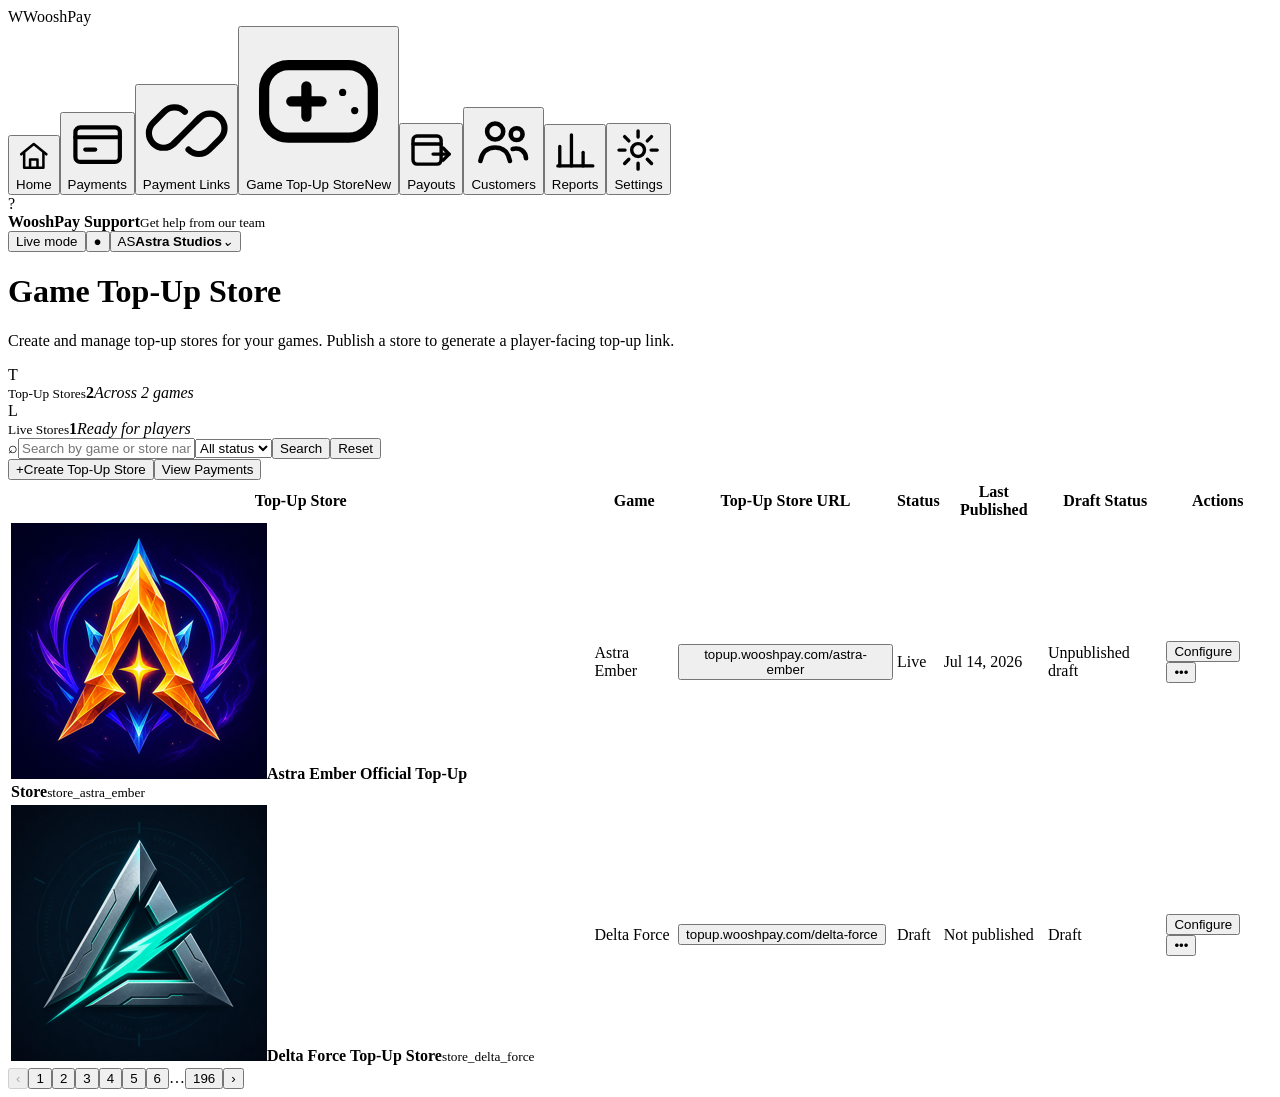
==== commit ee92290c: "Restore native Next.js entry files" ====
--- a/index.html
+++ b/index.html
@@ -1 +1 @@
-<!DOCTYPE html><html lang="en"><head><meta charSet="utf-8"/><meta name="viewport" content="width=device-width, initial-scale=1"/><link rel="preload" as="image" href="/astra-ember-logo.png"/><link rel="preload" as="image" href="/delta-force-logo.png"/><link rel="stylesheet" href="/02666be1a09f652a.css" data-precedence="next"/><link rel="preload" as="script" fetchPriority="low" href="webpack-6388112b431cc3e0.js"/><script src="819b6fd6-eb4f6d836a4f5681.js" async=""></script><script src="770-b9dc3ac9ff14529d.js" async=""></script><script src="main-app-441f37fd0beee522.js" async=""></script><script src="59-850a36cf011dee11.js" async=""></script><script src="page-4cfca1ee2fa91390.js" async=""></script><title>WooshPay Game Top-Up Store</title><meta name="description" content="Create and operate an official game top-up store powered by WooshPay."/><meta property="og:title" content="WooshPay Game Top-Up Store"/><meta property="og:description" content="Create and operate an official game top-up store powered by WooshPay."/><meta property="og:image" content="https://nuanguanguan-pixel.github.io/og.png"/><meta property="og:image:width" content="1659"/><meta property="og:image:height" content="948"/><meta property="og:image:alt" content="WooshPay Game Top-Up Store"/><meta property="og:type" content="website"/><meta name="twitter:card" content="summary_large_image"/><meta name="twitter:title" content="WooshPay Game Top-Up Store"/><meta name="twitter:description" content="Create and operate an official game top-up store powered by WooshPay."/><meta name="twitter:image" content="https://nuanguanguan-pixel.github.io/og.png"/><link rel="shortcut icon" href="/favicon.svg"/><link rel="icon" href="/favicon.svg"/><script src="polyfills-42372ed130431b0a.js" noModule=""></script></head><body><div hidden=""><!--$--><!--/$--></div><div class="dashboard-shell"><aside class="sidebar"><div class="sidebar-brand"><div class="brand "><span class="brand-mark">W</span><span>WooshPay</span></div></div><nav><button class=""><svg class="nav-icon" viewBox="0 0 24 24" aria-hidden="true" fill="none" stroke="currentColor" stroke-width="1.7" stroke-linecap="round" stroke-linejoin="round"><path d="M3.5 11 12 4l8.5 7"></path><path d="M5.5 10v10h13V10"></path><path d="M9.5 20v-5.5h5V20"></path></svg>Home</button><button class=""><svg class="nav-icon" viewBox="0 0 24 24" aria-hidden="true" fill="none" stroke="currentColor" stroke-width="1.7" stroke-linecap="round" stroke-linejoin="round"><rect x="3" y="5" width="18" height="14" rx="2"></rect><path d="M3 9h18"></path><path d="M7 14h4"></path></svg>Payments</button><button class=""><svg class="nav-icon" viewBox="0 0 24 24" aria-hidden="true" fill="none" stroke="currentColor" stroke-width="1.7" stroke-linecap="round" stroke-linejoin="round"><path d="m9.5 14.5-1 1a4 4 0 0 1-5.7-5.7l3-3a4 4 0 0 1 5.7 0"></path><path d="m14.5 9.5 1-1a4 4 0 0 1 5.7 5.7l-3 3a4 4 0 0 1-5.7 0"></path><path d="m8.5 15.5 7-7"></path></svg>Payment Links</button><button class="active"><svg class="nav-icon" viewBox="0 0 24 24" aria-hidden="true" fill="none" stroke="currentColor" stroke-width="1.7" stroke-linecap="round" stroke-linejoin="round"><rect x="3" y="6" width="18" height="12" rx="4"></rect><path d="M7.5 12h5"></path><path d="M10 9.5v5"></path><circle cx="16" cy="10.5" r=".6" fill="currentColor" stroke="none"></circle><circle cx="18" cy="13.5" r=".6" fill="currentColor" stroke="none"></circle></svg>Game Top-Up Store<span class="new-pill">New</span></button><button class=""><svg class="nav-icon" viewBox="0 0 24 24" aria-hidden="true" fill="none" stroke="currentColor" stroke-width="1.7" stroke-linecap="round" stroke-linejoin="round"><rect x="3" y="5" width="14" height="14" rx="2"></rect><path d="M3 9h14"></path><path d="M13 14h8"></path><path d="m18 11 3 3-3 3"></path></svg>Payouts</button><button class=""><svg class="nav-icon" viewBox="0 0 24 24" aria-hidden="true" fill="none" stroke="currentColor" stroke-width="1.7" stroke-linecap="round" stroke-linejoin="round"><circle cx="9" cy="8" r="3"></circle><path d="M3.5 19c.6-3.2 2.4-5 5.5-5s4.9 1.8 5.5 5"></path><circle cx="17" cy="9" r="2.2"></circle><path d="M15.5 14.5c2.9-.6 4.8.9 5 3.5"></path></svg>Customers</button><button class=""><svg class="nav-icon" viewBox="0 0 24 24" aria-hidden="true" fill="none" stroke="currentColor" stroke-width="1.7" stroke-linecap="round" stroke-linejoin="round"><path d="M4 20V10"></path><path d="M10 20V4"></path><path d="M16 20v-7"></path><path d="M3 20h18"></path></svg>Reports</button><button class=""><svg class="nav-icon" viewBox="0 0 24 24" aria-hidden="true" fill="none" stroke="currentColor" stroke-width="1.7" stroke-linecap="round" stroke-linejoin="round"><circle cx="12" cy="12" r="3.2"></circle><path d="M12 2.5v3M12 18.5v3M2.5 12h3M18.5 12h3M5.3 5.3l2.1 2.1M16.6 16.6l2.1 2.1M18.7 5.3l-2.1 2.1M7.4 16.6l-2.1 2.1"></path></svg>Settings</button></nav><div class="sidebar-bottom"><div class="support-card"><span>?</span><div><b>WooshPay Support</b><small>Get help from our team</small></div></div></div></aside><main class="dashboard-main"><header class="topbar"><button class="mode"><i></i>Live mode</button><button class="icon-button" aria-label="Notifications">●</button><button class="profile-button"><span>AS</span><b>Astra Studios</b><i>⌄</i></button></header><div class="dashboard-content dashboard-home-content"><div class="page-title-row"><div><h1>Game Top-Up Store</h1><p>Create and manage top-up stores for your games. Publish a store to generate a player-facing top-up link.</p></div></div><section class="stats-grid home-stats"><div class="stat-card"><span class="stat-icon purple">T</span><div><small>Top-Up Stores</small><strong>2</strong><em>Across 2 games</em></div></div><div class="stat-card"><span class="stat-icon green">L</span><div><small>Live Stores</small><strong>1</strong><em>Ready for players</em></div></div></section><section class="panel stores-panel"><div class="home-store-tools"><form class="filters"><label class="search-box"><span>⌕</span><input placeholder="Search by game or store name" aria-label="Search stores" value=""/></label><select aria-label="Filter by store status"><option value="All" selected="">All status</option><option>Draft</option><option>Live</option></select><button type="submit" class="button button-secondary ">Search</button><button type="button" class="button button-secondary ">Reset</button></form><div class="home-store-actions"><button type="button" class="button button-primary "><span class="plus">+</span>Create Top-Up Store</button><button type="button" class="button button-secondary ">View Payments</button></div></div><div class="table-wrap "><table class="stores-table"><colgroup><col class="store-column"/><col class="game-column"/><col class="url-column"/><col class="status-column"/><col class="published-column"/><col class="draft-column"/><col class="actions-column"/></colgroup><thead><tr><th>Top-Up Store</th><th>Game</th><th>Top-Up Store URL</th><th>Status</th><th>Last Published</th><th>Draft Status</th><th>Actions</th></tr></thead><tbody><tr><td><div class="store-cell"><img class="game-avatar" src="/astra-ember-logo.png" alt="Astra Ember logo"/><span><strong>Astra Ember Official Top-Up Store</strong><small>store_astra_ember</small></span></div></td><td>Astra Ember</td><td><button class="text-link">topup.wooshpay.com/astra-ember</button></td><td><span class="status status-green"><i></i>Live</span></td><td>Jul 14, 2026</td><td><span class="status status-amber"><i></i>Unpublished draft</span></td><td><div class="row-actions compact-actions"><button>Configure</button><span class="copy-action store-action-wrap"><button class="store-overflow-trigger" aria-label="More actions for Astra Ember Official Top-Up Store" aria-expanded="false">•••</button></span></div></td></tr><tr><td><div class="store-cell"><img class="game-avatar" src="/delta-force-logo.png" alt="Delta Force logo"/><span><strong>Delta Force Top-Up Store</strong><small>store_delta_force</small></span></div></td><td>Delta Force</td><td><button class="text-link">topup.wooshpay.com/delta-force</button></td><td><span class="status status-amber"><i></i>Draft</span></td><td>Not published</td><td><span class="status status-amber"><i></i>Draft</span></td><td><div class="row-actions compact-actions"><button>Configure</button><span class="copy-action store-action-wrap"><button class="store-overflow-trigger" aria-label="More actions for Delta Force Top-Up Store" aria-expanded="false">•••</button></span></div></td></tr></tbody></table></div><nav class="store-pagination" aria-label="Store pages"><button aria-label="Previous page" disabled="">‹</button><button class="active" aria-current="page">1</button><button class="">2</button><button class="">3</button><button class="">4</button><button class="">5</button><button class="">6</button><span>…</span><button class="">196</button><button aria-label="Next page">›</button></nav></section></div></main></div><!--$--><!--/$--><script src="webpack-6388112b431cc3e0.js" id="_R_" async=""></script><script>(self.__next_f=self.__next_f||[]).push([0])</script><script>self.__next_f.push([1,"1:\"$Sreact.fragment\"\n2:I[4441,[],\"\"]\n3:I[4461,[],\"\"]\n4:I[1440,[],\"ClientPageRoot\"]\n5:I[1059,[\"59\",\"59-850a36cf011dee11.js\",\"974\",\"app/page-4cfca1ee2fa91390.js\"],\"default\"]\n8:I[2748,[],\"OutletBoundary\"]\n9:\"$Sreact.suspense\"\nb:I[2748,[],\"ViewportBoundary\"]\nd:I[2748,[],\"MetadataBoundary\"]\nf:I[4043,[],\"default\",1]\n:HL[\"/02666be1a09f652a.css\",\"style\"]\n"])</script><script>self.__next_f.push([1,"0:{\"P\":null,\"c\":[\"\",\"\"],\"q\":\"\",\"i\":false,\"f\":[[[\"\",{\"children\":[\"__PAGE__\",{}]},\"$undefined\",\"$undefined\",16],[[\"$\",\"$1\",\"c\",{\"children\":[[[\"$\",\"link\",\"0\",{\"rel\":\"stylesheet\",\"href\":\"/02666be1a09f652a.css\",\"precedence\":\"next\",\"crossOrigin\":\"$undefined\",\"nonce\":\"$undefined\"}]],[\"$\",\"html\",null,{\"lang\":\"en\",\"children\":[\"$\",\"body\",null,{\"children\":[\"$\",\"$L2\",null,{\"parallelRouterKey\":\"children\",\"error\":\"$undefined\",\"errorStyles\":\"$undefined\",\"errorScripts\":\"$undefined\",\"template\":[\"$\",\"$L3\",null,{}],\"templateStyles\":\"$undefined\",\"templateScripts\":\"$undefined\",\"notFound\":[[[\"$\",\"title\",null,{\"children\":\"404: This page could not be found.\"}],[\"$\",\"div\",null,{\"style\":{\"fontFamily\":\"system-ui,\\\"Segoe UI\\\",Roboto,Helvetica,Arial,sans-serif,\\\"Apple Color Emoji\\\",\\\"Segoe UI Emoji\\\"\",\"height\":\"100vh\",\"textAlign\":\"center\",\"display\":\"flex\",\"flexDirection\":\"column\",\"alignItems\":\"center\",\"justifyContent\":\"center\"},\"children\":[\"$\",\"div\",null,{\"children\":[[\"$\",\"style\",null,{\"dangerouslySetInnerHTML\":{\"__html\":\"body{color:#000;background:#fff;margin:0}.next-error-h1{border-right:1px solid rgba(0,0,0,.3)}@media (prefers-color-scheme:dark){body{color:#fff;background:#000}.next-error-h1{border-right:1px solid rgba(255,255,255,.3)}}\"}}],[\"$\",\"h1\",null,{\"className\":\"next-error-h1\",\"style\":{\"display\":\"inline-block\",\"margin\":\"0 20px 0 0\",\"padding\":\"0 23px 0 0\",\"fontSize\":24,\"fontWeight\":500,\"verticalAlign\":\"top\",\"lineHeight\":\"49px\"},\"children\":404}],[\"$\",\"div\",null,{\"style\":{\"display\":\"inline-block\"},\"children\":[\"$\",\"h2\",null,{\"style\":{\"fontSize\":14,\"fontWeight\":400,\"lineHeight\":\"49px\",\"margin\":0},\"children\":\"This page could not be found.\"}]}]]}]}]],[]],\"forbidden\":\"$undefined\",\"unauthorized\":\"$undefined\"}]}]}]]}],{\"children\":[[\"$\",\"$1\",\"c\",{\"children\":[[\"$\",\"$L4\",null,{\"Component\":\"$5\",\"serverProvidedParams\":{\"searchParams\":{},\"params\":{},\"promises\":[\"$@6\",\"$@7\"]}}],null,[\"$\",\"$L8\",null,{\"children\":[\"$\",\"$9\",null,{\"name\":\"Next.MetadataOutlet\",\"children\":\"$@a\"}]}]]}],{},null,false,null]},null,false,null],[\"$\",\"$1\",\"h\",{\"children\":[null,[\"$\",\"$Lb\",null,{\"children\":\"$Lc\"}],[\"$\",\"div\",null,{\"hidden\":true,\"children\":[\"$\",\"$Ld\",null,{\"children\":[\"$\",\"$9\",null,{\"name\":\"Next.Metadata\",\"children\":\"$Le\"}]}]}],null]}],false]],\"m\":\"$undefined\",\"G\":[\"$f\",[]],\"S\":true,\"h\":null,\"s\":\"$undefined\",\"l\":\"$undefined\",\"p\":\"$undefined\",\"d\":\"$undefined\",\"b\":\"C9AiEfohyz6FGdsU6ijct\"}\n"])</script><script>self.__next_f.push([1,"6:{}\n7:\"$0:f:0:1:1:children:0:props:children:0:props:serverProvidedParams:params\"\n"])</script><script>self.__next_f.push([1,"c:[[\"$\",\"meta\",\"0\",{\"charSet\":\"utf-8\"}],[\"$\",\"meta\",\"1\",{\"name\":\"viewport\",\"content\":\"width=device-width, initial-scale=1\"}]]\n"])</script><script>self.__next_f.push([1,"10:I[8157,[],\"IconMark\"]\na:null\ne:[[\"$\",\"title\",\"0\",{\"children\":\"WooshPay Game Top-Up Store\"}],[\"$\",\"meta\",\"1\",{\"name\":\"description\",\"content\":\"Create and operate an official game top-up store powered by WooshPay.\"}],[\"$\",\"meta\",\"2\",{\"property\":\"og:title\",\"content\":\"WooshPay Game Top-Up Store\"}],[\"$\",\"meta\",\"3\",{\"property\":\"og:description\",\"content\":\"Create and operate an official game top-up store powered by WooshPay.\"}],[\"$\",\"meta\",\"4\",{\"property\":\"og:image\",\"content\":\"https://nuanguanguan-pixel.github.io/og.png\"}],[\"$\",\"meta\",\"5\",{\"property\":\"og:image:width\",\"content\":\"1659\"}],[\"$\",\"meta\",\"6\",{\"property\":\"og:image:height\",\"content\":\"948\"}],[\"$\",\"meta\",\"7\",{\"property\":\"og:image:alt\",\"content\":\"WooshPay Game Top-Up Store\"}],[\"$\",\"meta\",\"8\",{\"property\":\"og:type\",\"content\":\"website\"}],[\"$\",\"meta\",\"9\",{\"name\":\"twitter:card\",\"content\":\"summary_large_image\"}],[\"$\",\"meta\",\"10\",{\"name\":\"twitter:title\",\"content\":\"WooshPay Game Top-Up Store\"}],[\"$\",\"meta\",\"11\",{\"name\":\"twitter:description\",\"content\":\"Create and operate an official game top-up store powered by WooshPay.\"}],[\"$\",\"meta\",\"12\",{\"name\":\"twitter:image\",\"content\":\"https://nuanguanguan-pixel.github.io/og.png\"}],[\"$\",\"link\",\"13\",{\"rel\":\"shortcut icon\",\"href\":\"/favicon.svg\"}],[\"$\",\"link\",\"14\",{\"rel\":\"icon\",\"href\":\"/favicon.svg\"}],[\"$\",\"$L10\",\"15\",{}]]\n"])</script></body></html>+<!DOCTYPE html><html lang="en"><head><meta charSet="utf-8"/><meta name="viewport" content="width=device-width, initial-scale=1"/><link rel="preload" as="image" href="/astra-ember-logo.png"/><link rel="preload" as="image" href="/delta-force-logo.png"/><link rel="stylesheet" href="/_next/static/css/ad9cceecd421351b.css" data-precedence="next"/><link rel="preload" as="script" fetchPriority="low" href="/_next/static/chunks/webpack-6388112b431cc3e0.js"/><script src="/_next/static/chunks/819b6fd6-eb4f6d836a4f5681.js" async=""></script><script src="/_next/static/chunks/770-b9dc3ac9ff14529d.js" async=""></script><script src="/_next/static/chunks/main-app-441f37fd0beee522.js" async=""></script><script src="/_next/static/chunks/59-661cd36f76d18920.js" async=""></script><script src="/_next/static/chunks/app/page-4cfca1ee2fa91390.js" async=""></script><title>WooshPay Game Top-Up Store</title><meta name="description" content="Create and operate an official game top-up store powered by WooshPay."/><meta property="og:title" content="WooshPay Game Top-Up Store"/><meta property="og:description" content="Create and operate an official game top-up store powered by WooshPay."/><meta property="og:image" content="https://nuanguanguan-pixel.github.io/og.png"/><meta property="og:image:width" content="1659"/><meta property="og:image:height" content="948"/><meta property="og:image:alt" content="WooshPay Game Top-Up Store"/><meta property="og:type" content="website"/><meta name="twitter:card" content="summary_large_image"/><meta name="twitter:title" content="WooshPay Game Top-Up Store"/><meta name="twitter:description" content="Create and operate an official game top-up store powered by WooshPay."/><meta name="twitter:image" content="https://nuanguanguan-pixel.github.io/og.png"/><link rel="shortcut icon" href="/favicon.svg"/><link rel="icon" href="/favicon.svg"/><script src="/_next/static/chunks/polyfills-42372ed130431b0a.js" noModule=""></script></head><body><div hidden=""><!--$--><!--/$--></div><div class="dashboard-shell"><aside class="sidebar"><div class="sidebar-brand"><div class="brand "><span class="brand-mark">W</span><span>WooshPay</span></div></div><nav><button class=""><svg class="nav-icon" viewBox="0 0 24 24" aria-hidden="true" fill="none" stroke="currentColor" stroke-width="1.7" stroke-linecap="round" stroke-linejoin="round"><path d="M3.5 11 12 4l8.5 7"></path><path d="M5.5 10v10h13V10"></path><path d="M9.5 20v-5.5h5V20"></path></svg>Home</button><button class=""><svg class="nav-icon" viewBox="0 0 24 24" aria-hidden="true" fill="none" stroke="currentColor" stroke-width="1.7" stroke-linecap="round" stroke-linejoin="round"><rect x="3" y="5" width="18" height="14" rx="2"></rect><path d="M3 9h18"></path><path d="M7 14h4"></path></svg>Payments</button><button class=""><svg class="nav-icon" viewBox="0 0 24 24" aria-hidden="true" fill="none" stroke="currentColor" stroke-width="1.7" stroke-linecap="round" stroke-linejoin="round"><path d="m9.5 14.5-1 1a4 4 0 0 1-5.7-5.7l3-3a4 4 0 0 1 5.7 0"></path><path d="m14.5 9.5 1-1a4 4 0 0 1 5.7 5.7l-3 3a4 4 0 0 1-5.7 0"></path><path d="m8.5 15.5 7-7"></path></svg>Payment Links</button><button class="active"><svg class="nav-icon" viewBox="0 0 24 24" aria-hidden="true" fill="none" stroke="currentColor" stroke-width="1.7" stroke-linecap="round" stroke-linejoin="round"><rect x="3" y="6" width="18" height="12" rx="4"></rect><path d="M7.5 12h5"></path><path d="M10 9.5v5"></path><circle cx="16" cy="10.5" r=".6" fill="currentColor" stroke="none"></circle><circle cx="18" cy="13.5" r=".6" fill="currentColor" stroke="none"></circle></svg>Game Top-Up Store<span class="new-pill">New</span></button><button class=""><svg class="nav-icon" viewBox="0 0 24 24" aria-hidden="true" fill="none" stroke="currentColor" stroke-width="1.7" stroke-linecap="round" stroke-linejoin="round"><rect x="3" y="5" width="14" height="14" rx="2"></rect><path d="M3 9h14"></path><path d="M13 14h8"></path><path d="m18 11 3 3-3 3"></path></svg>Payouts</button><button class=""><svg class="nav-icon" viewBox="0 0 24 24" aria-hidden="true" fill="none" stroke="currentColor" stroke-width="1.7" stroke-linecap="round" stroke-linejoin="round"><circle cx="9" cy="8" r="3"></circle><path d="M3.5 19c.6-3.2 2.4-5 5.5-5s4.9 1.8 5.5 5"></path><circle cx="17" cy="9" r="2.2"></circle><path d="M15.5 14.5c2.9-.6 4.8.9 5 3.5"></path></svg>Customers</button><button class=""><svg class="nav-icon" viewBox="0 0 24 24" aria-hidden="true" fill="none" stroke="currentColor" stroke-width="1.7" stroke-linecap="round" stroke-linejoin="round"><path d="M4 20V10"></path><path d="M10 20V4"></path><path d="M16 20v-7"></path><path d="M3 20h18"></path></svg>Reports</button><button class=""><svg class="nav-icon" viewBox="0 0 24 24" aria-hidden="true" fill="none" stroke="currentColor" stroke-width="1.7" stroke-linecap="round" stroke-linejoin="round"><circle cx="12" cy="12" r="3.2"></circle><path d="M12 2.5v3M12 18.5v3M2.5 12h3M18.5 12h3M5.3 5.3l2.1 2.1M16.6 16.6l2.1 2.1M18.7 5.3l-2.1 2.1M7.4 16.6l-2.1 2.1"></path></svg>Settings</button></nav><div class="sidebar-bottom"><div class="support-card"><span>?</span><div><b>WooshPay Support</b><small>Get help from our team</small></div></div></div></aside><main class="dashboard-main"><header class="topbar"><button class="mode"><i></i>Live mode</button><button class="icon-button" aria-label="Notifications">●</button><button class="profile-button"><span>AS</span><b>Astra Studios</b><i>⌄</i></button></header><div class="dashboard-content dashboard-home-content"><div class="page-title-row"><div><h1>Game Top-Up Store</h1><p>Create and manage top-up stores for your games. Publish a store to generate a player-facing top-up link.</p></div></div><section class="stats-grid home-stats"><div class="stat-card"><span class="stat-icon purple">T</span><div><small>Top-Up Stores</small><strong>2</strong><em>Across 2 games</em></div></div><div class="stat-card"><span class="stat-icon green">L</span><div><small>Live Stores</small><strong>1</strong><em>Ready for players</em></div></div></section><section class="panel stores-panel"><div class="home-store-tools"><form class="filters"><label class="search-box"><span>⌕</span><input placeholder="Search by game or store name" aria-label="Search stores" value=""/></label><select aria-label="Filter by store status"><option value="All" selected="">All status</option><option>Draft</option><option>Live</option></select><button type="submit" class="button button-secondary ">Search</button><button type="button" class="button button-secondary ">Reset</button></form><div class="home-store-actions"><button type="button" class="button button-primary "><span class="plus">+</span>Create Top-Up Store</button><button type="button" class="button button-secondary ">View Payments</button></div></div><div class="table-wrap "><table class="stores-table"><colgroup><col class="store-column"/><col class="game-column"/><col class="url-column"/><col class="status-column"/><col class="published-column"/><col class="draft-column"/><col class="actions-column"/></colgroup><thead><tr><th>Top-Up Store</th><th>Game</th><th>Top-Up Store URL</th><th>Status</th><th>Last Published</th><th>Draft Status</th><th>Actions</th></tr></thead><tbody><tr><td><div class="store-cell"><img class="game-avatar" src="/astra-ember-logo.png" alt="Astra Ember logo"/><span><strong>Astra Ember Official Top-Up Store</strong><small>store_astra_ember</small></span></div></td><td>Astra Ember</td><td><button class="text-link">topup.wooshpay.com/astra-ember</button></td><td><span class="status status-green"><i></i>Live</span></td><td>Jul 14, 2026</td><td><span class="status status-amber"><i></i>Unpublished draft</span></td><td><div class="row-actions compact-actions"><button>Configure</button><span class="copy-action store-action-wrap"><button class="store-overflow-trigger" aria-label="More actions for Astra Ember Official Top-Up Store" aria-expanded="false">•••</button></span></div></td></tr><tr><td><div class="store-cell"><img class="game-avatar" src="/delta-force-logo.png" alt="Delta Force logo"/><span><strong>Delta Force Top-Up Store</strong><small>store_delta_force</small></span></div></td><td>Delta Force</td><td><button class="text-link">topup.wooshpay.com/delta-force</button></td><td><span class="status status-amber"><i></i>Draft</span></td><td>Not published</td><td><span class="status status-amber"><i></i>Draft</span></td><td><div class="row-actions compact-actions"><button>Configure</button><span class="copy-action store-action-wrap"><button class="store-overflow-trigger" aria-label="More actions for Delta Force Top-Up Store" aria-expanded="false">•••</button></span></div></td></tr></tbody></table></div><nav class="store-pagination" aria-label="Store pages"><button aria-label="Previous page" disabled="">‹</button><button class="active" aria-current="page">1</button><button class="">2</button><button class="">3</button><button class="">4</button><button class="">5</button><button class="">6</button><span>…</span><button class="">196</button><button aria-label="Next page">›</button></nav></section></div></main></div><!--$--><!--/$--><script src="/_next/static/chunks/webpack-6388112b431cc3e0.js" id="_R_" async=""></script><script>(self.__next_f=self.__next_f||[]).push([0])</script><script>self.__next_f.push([1,"1:\"$Sreact.fragment\"\n2:I[4441,[],\"\"]\n3:I[4461,[],\"\"]\n4:I[1440,[],\"ClientPageRoot\"]\n5:I[1059,[\"59\",\"static/chunks/59-661cd36f76d18920.js\",\"974\",\"static/chunks/app/page-4cfca1ee2fa91390.js\"],\"default\"]\n8:I[2748,[],\"OutletBoundary\"]\n9:\"$Sreact.suspense\"\nb:I[2748,[],\"ViewportBoundary\"]\nd:I[2748,[],\"MetadataBoundary\"]\nf:I[4043,[],\"default\",1]\n:HL[\"/_next/static/css/ad9cceecd421351b.css\",\"style\"]\n"])</script><script>self.__next_f.push([1,"0:{\"P\":null,\"c\":[\"\",\"\"],\"q\":\"\",\"i\":false,\"f\":[[[\"\",{\"children\":[\"__PAGE__\",{}]},\"$undefined\",\"$undefined\",16],[[\"$\",\"$1\",\"c\",{\"children\":[[[\"$\",\"link\",\"0\",{\"rel\":\"stylesheet\",\"href\":\"/_next/static/css/ad9cceecd421351b.css\",\"precedence\":\"next\",\"crossOrigin\":\"$undefined\",\"nonce\":\"$undefined\"}]],[\"$\",\"html\",null,{\"lang\":\"en\",\"children\":[\"$\",\"body\",null,{\"children\":[\"$\",\"$L2\",null,{\"parallelRouterKey\":\"children\",\"error\":\"$undefined\",\"errorStyles\":\"$undefined\",\"errorScripts\":\"$undefined\",\"template\":[\"$\",\"$L3\",null,{}],\"templateStyles\":\"$undefined\",\"templateScripts\":\"$undefined\",\"notFound\":[[[\"$\",\"title\",null,{\"children\":\"404: This page could not be found.\"}],[\"$\",\"div\",null,{\"style\":{\"fontFamily\":\"system-ui,\\\"Segoe UI\\\",Roboto,Helvetica,Arial,sans-serif,\\\"Apple Color Emoji\\\",\\\"Segoe UI Emoji\\\"\",\"height\":\"100vh\",\"textAlign\":\"center\",\"display\":\"flex\",\"flexDirection\":\"column\",\"alignItems\":\"center\",\"justifyContent\":\"center\"},\"children\":[\"$\",\"div\",null,{\"children\":[[\"$\",\"style\",null,{\"dangerouslySetInnerHTML\":{\"__html\":\"body{color:#000;background:#fff;margin:0}.next-error-h1{border-right:1px solid rgba(0,0,0,.3)}@media (prefers-color-scheme:dark){body{color:#fff;background:#000}.next-error-h1{border-right:1px solid rgba(255,255,255,.3)}}\"}}],[\"$\",\"h1\",null,{\"className\":\"next-error-h1\",\"style\":{\"display\":\"inline-block\",\"margin\":\"0 20px 0 0\",\"padding\":\"0 23px 0 0\",\"fontSize\":24,\"fontWeight\":500,\"verticalAlign\":\"top\",\"lineHeight\":\"49px\"},\"children\":404}],[\"$\",\"div\",null,{\"style\":{\"display\":\"inline-block\"},\"children\":[\"$\",\"h2\",null,{\"style\":{\"fontSize\":14,\"fontWeight\":400,\"lineHeight\":\"49px\",\"margin\":0},\"children\":\"This page could not be found.\"}]}]]}]}]],[]],\"forbidden\":\"$undefined\",\"unauthorized\":\"$undefined\"}]}]}]]}],{\"children\":[[\"$\",\"$1\",\"c\",{\"children\":[[\"$\",\"$L4\",null,{\"Component\":\"$5\",\"serverProvidedParams\":{\"searchParams\":{},\"params\":{},\"promises\":[\"$@6\",\"$@7\"]}}],null,[\"$\",\"$L8\",null,{\"children\":[\"$\",\"$9\",null,{\"name\":\"Next.MetadataOutlet\",\"children\":\"$@a\"}]}]]}],{},null,false,null]},null,false,null],[\"$\",\"$1\",\"h\",{\"children\":[null,[\"$\",\"$Lb\",null,{\"children\":\"$Lc\"}],[\"$\",\"div\",null,{\"hidden\":true,\"children\":[\"$\",\"$Ld\",null,{\"children\":[\"$\",\"$9\",null,{\"name\":\"Next.Metadata\",\"children\":\"$Le\"}]}]}],null]}],false]],\"m\":\"$undefined\",\"G\":[\"$f\",[]],\"S\":true,\"h\":null,\"s\":\"$undefined\",\"l\":\"$undefined\",\"p\":\"$undefined\",\"d\":\"$undefined\",\"b\":\"kq9q1Hj5uIDVj0BlhZPbf\"}\n"])</script><script>self.__next_f.push([1,"6:{}\n7:\"$0:f:0:1:1:children:0:props:children:0:props:serverProvidedParams:params\"\n"])</script><script>self.__next_f.push([1,"c:[[\"$\",\"meta\",\"0\",{\"charSet\":\"utf-8\"}],[\"$\",\"meta\",\"1\",{\"name\":\"viewport\",\"content\":\"width=device-width, initial-scale=1\"}]]\n"])</script><script>self.__next_f.push([1,"10:I[8157,[],\"IconMark\"]\na:null\ne:[[\"$\",\"title\",\"0\",{\"children\":\"WooshPay Game Top-Up Store\"}],[\"$\",\"meta\",\"1\",{\"name\":\"description\",\"content\":\"Create and operate an official game top-up store powered by WooshPay.\"}],[\"$\",\"meta\",\"2\",{\"property\":\"og:title\",\"content\":\"WooshPay Game Top-Up Store\"}],[\"$\",\"meta\",\"3\",{\"property\":\"og:description\",\"content\":\"Create and operate an official game top-up store powered by WooshPay.\"}],[\"$\",\"meta\",\"4\",{\"property\":\"og:image\",\"content\":\"https://nuanguanguan-pixel.github.io/og.png\"}],[\"$\",\"meta\",\"5\",{\"property\":\"og:image:width\",\"content\":\"1659\"}],[\"$\",\"meta\",\"6\",{\"property\":\"og:image:height\",\"content\":\"948\"}],[\"$\",\"meta\",\"7\",{\"property\":\"og:image:alt\",\"content\":\"WooshPay Game Top-Up Store\"}],[\"$\",\"meta\",\"8\",{\"property\":\"og:type\",\"content\":\"website\"}],[\"$\",\"meta\",\"9\",{\"name\":\"twitter:card\",\"content\":\"summary_large_image\"}],[\"$\",\"meta\",\"10\",{\"name\":\"twitter:title\",\"content\":\"WooshPay Game Top-Up Store\"}],[\"$\",\"meta\",\"11\",{\"name\":\"twitter:description\",\"content\":\"Create and operate an official game top-up store powered by WooshPay.\"}],[\"$\",\"meta\",\"12\",{\"name\":\"twitter:image\",\"content\":\"https://nuanguanguan-pixel.github.io/og.png\"}],[\"$\",\"link\",\"13\",{\"rel\":\"shortcut icon\",\"href\":\"/favicon.svg\"}],[\"$\",\"link\",\"14\",{\"rel\":\"icon\",\"href\":\"/favicon.svg\"}],[\"$\",\"$L10\",\"15\",{}]]\n"])</script></body></html>
